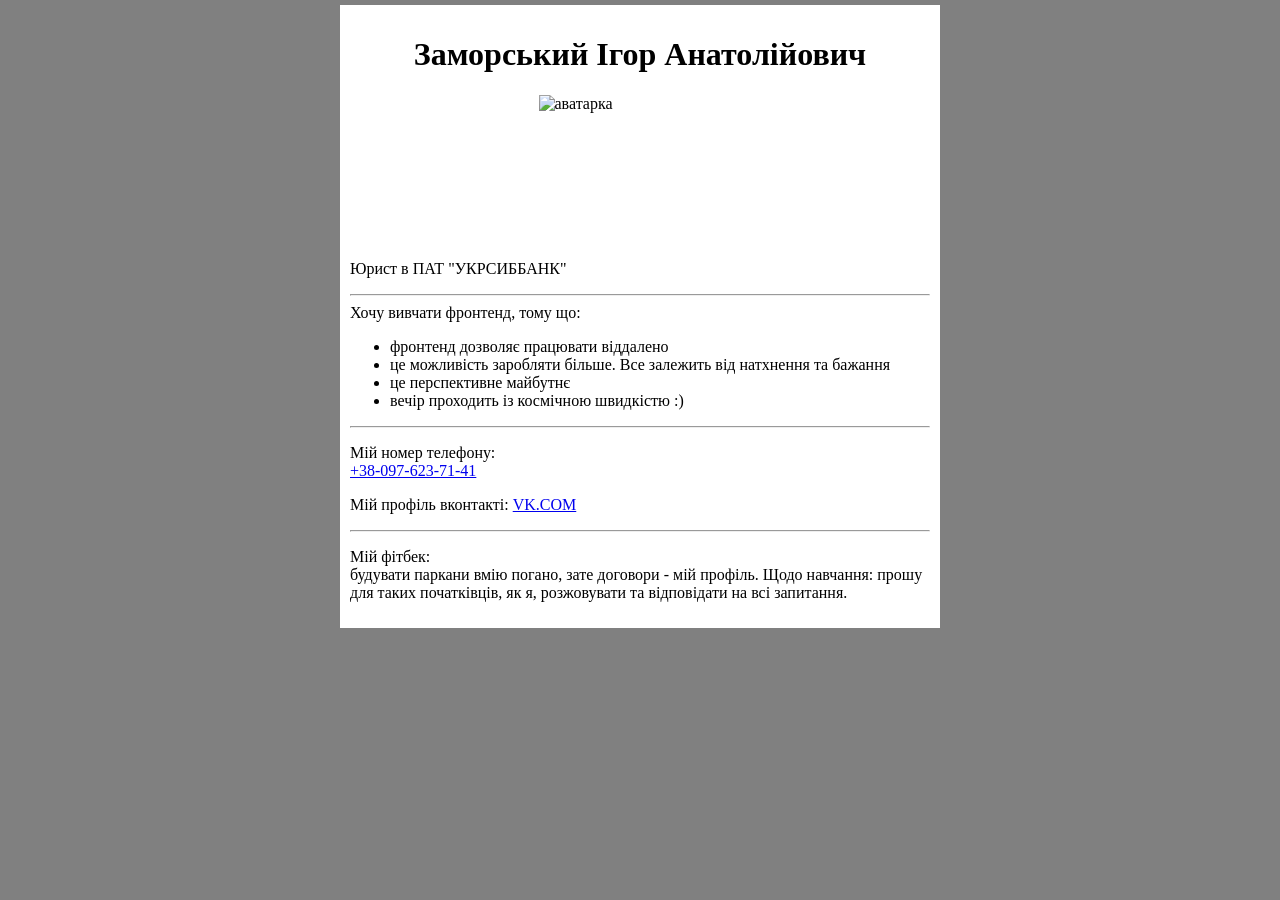
==== GoIT/markup/home/lesson-1/index.html @ cf79a89c "first commite" ====
<!DOCTYPE html>
<html lang="en">
<head>
<meta charset=utf-8>
<title>Homewokr 1 Zamorsky Igor</title>
  
  </head>

  <body>

  <link rel="stylesheet" href="css/main.css">
  
  <div>
    <h1>Заморський Ігор Анатолійович</h1>
  	<img class="avatar"src="img/ig.jpg" alt="аватарка" title="аватарка">
  	<p> Юрист в ПАТ "УКРСИББАНК"</p>
	
  <hr>
  Хочу вивчати фронтенд, тому що:
  	<ul>
  		<li>фронтенд дозволяє працювати віддалено</li>
  		<li>це можливість заробляти більше. Все залежить від натхнення та бажання</li>
  		<li>це перспективне майбутнє</li>
  		<li>вечір проходить із космічною швидкістю :)</li>
  	</ul>
  
  <hr>
  
    <p>Мій номер телефону:<br>
  	<a class="tel" href="callto:0976237141">+38-097-623-71-41</a>
    </p>
    
  	<p>Мій профіль вконтакті: 
  	<a href="http://vk.com/i.zamorsky"target="_blank">VK.COM</a></p>

  <hr>
  	<p>Мій фітбек:<br>будувати паркани вмію погано, зате договори - мій профіль. Щодо навчання: прошу для таких початківців, як я, розжовувати та відповідати на всі запитання.</p>
  </div>

  </body>
  </html>
---- GoIT/markup/home/lesson-1/css/main.css ----
body{
  width: 600px; 
  height: 846px;
  padding: 5px; 
  margin: auto; 
  background-color: gray;   
}

  div{
  background-color: white;
  padding: 10px;
}

  .avatar{
  height: 149px;
  width: 203px;
  display: block; margin: 0 auto;
}

  h1{
  	text-align: center;
}
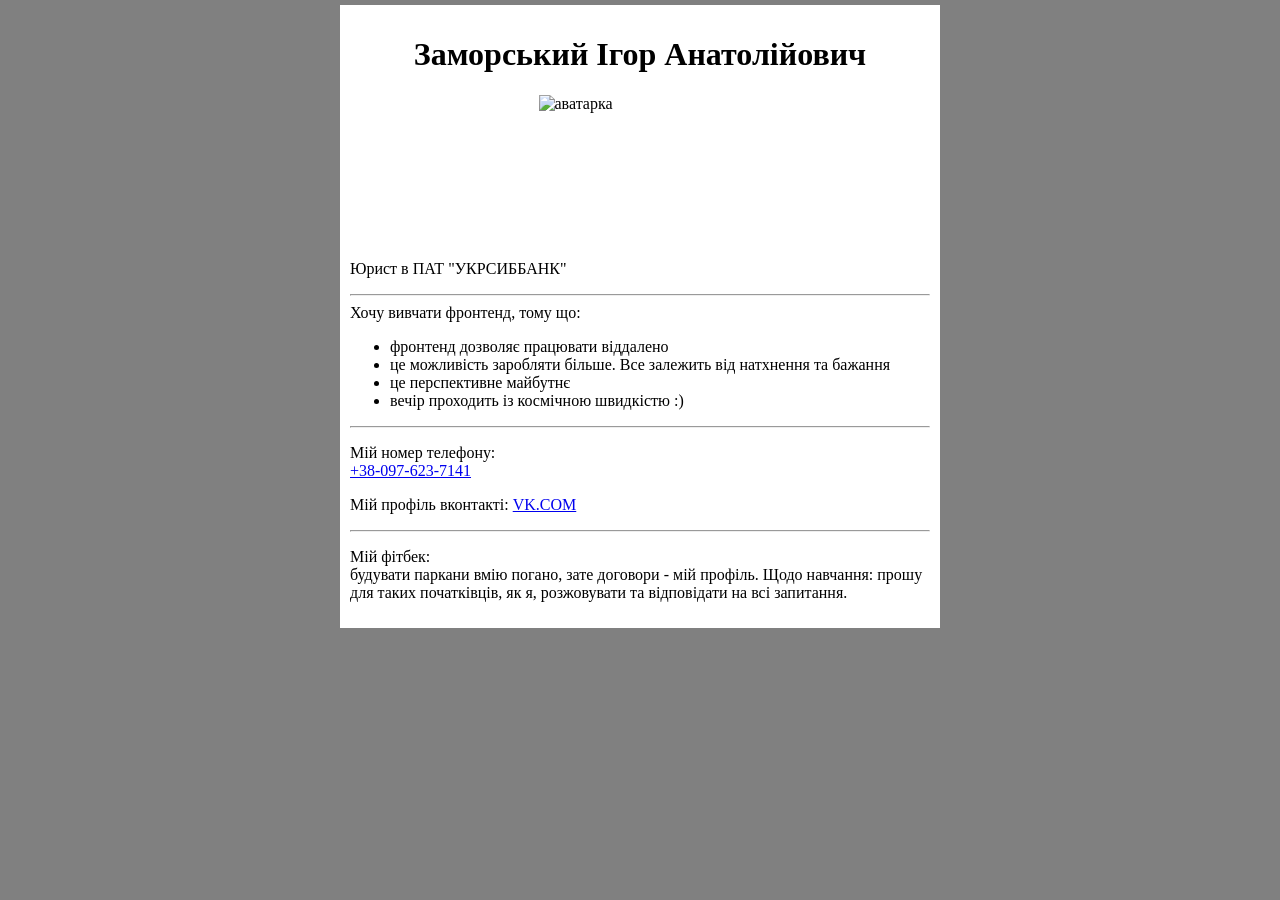
==== commit b94e53c4: "tel" ====
--- a/GoIT/markup/home/lesson-1/index.html
+++ b/GoIT/markup/home/lesson-1/index.html
@@ -27,7 +27,7 @@
   <hr>
   
     <p>Мій номер телефону:<br>
-  	<a class="tel" href="callto:0976237141">+38-097-623-71-41</a>
+  	<a class="tel" href="callto:0976237141">+38-097-623-7141</a>
     </p>
     
   	<p>Мій профіль вконтакті: 
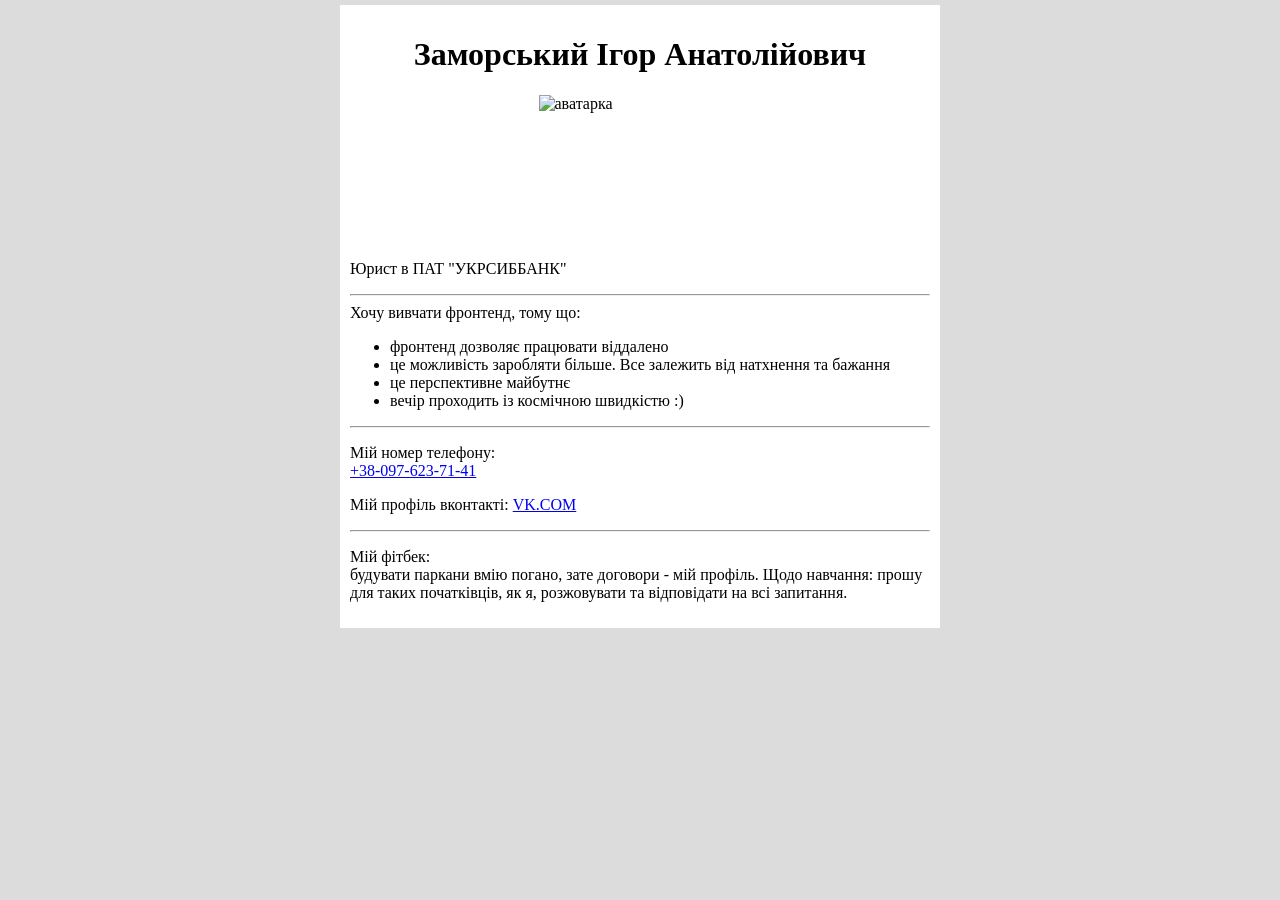
==== commit d0467e28: "way" ====
--- a/GoIT/markup/home/lesson-1/index.html
+++ b/GoIT/markup/home/lesson-1/index.html
@@ -12,7 +12,7 @@
   
   <div>
     <h1>Заморський Ігор Анатолійович</h1>
-  	<img class="avatar"src="img/ig.jpg" alt="аватарка" title="аватарка">
+  	<img class="avatar"src="img/DSC.jpg" alt="аватарка" title="аватарка">
   	<p> Юрист в ПАТ "УКРСИББАНК"</p>
 	
   <hr>
@@ -27,7 +27,7 @@
   <hr>
   
     <p>Мій номер телефону:<br>
-  	<a class="tel" href="callto:0976237141">+38-097-623-7141</a>
+  	<a class="tel" href="callto:0976237141">+38-097-623-71-41</a>
     </p>
     
   	<p>Мій профіль вконтакті: 
--- a/GoIT/markup/home/lesson-1/css/main.css
+++ b/GoIT/markup/home/lesson-1/css/main.css
@@ -3,7 +3,7 @@
   height: 846px;
   padding: 5px; 
   margin: auto; 
-  background-color: gray;   
+  background-color: #DCDCDC;   
 }
 
   div{
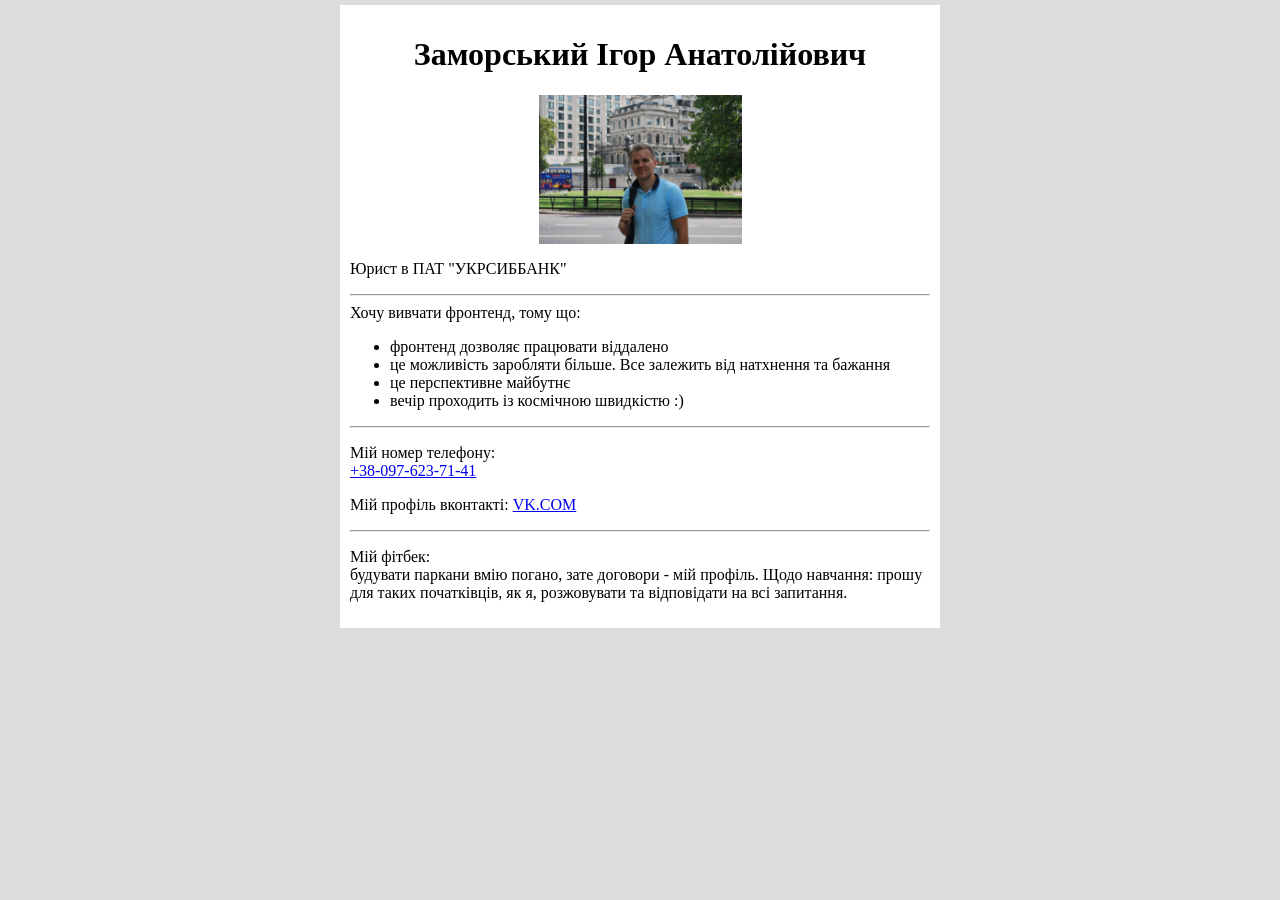
==== commit 25cb27dd: "foto" ====
--- a/GoIT/markup/home/lesson-1/index.html
+++ b/GoIT/markup/home/lesson-1/index.html
@@ -12,7 +12,7 @@
   
   <div>
     <h1>Заморський Ігор Анатолійович</h1>
-  	<img class="avatar"src="img/DSC.jpg" alt="аватарка" title="аватарка">
+  	<img class="avatar"src="img/ig.JPG" alt="аватарка" title="аватарка">
   	<p> Юрист в ПАТ "УКРСИББАНК"</p>
 	
   <hr>
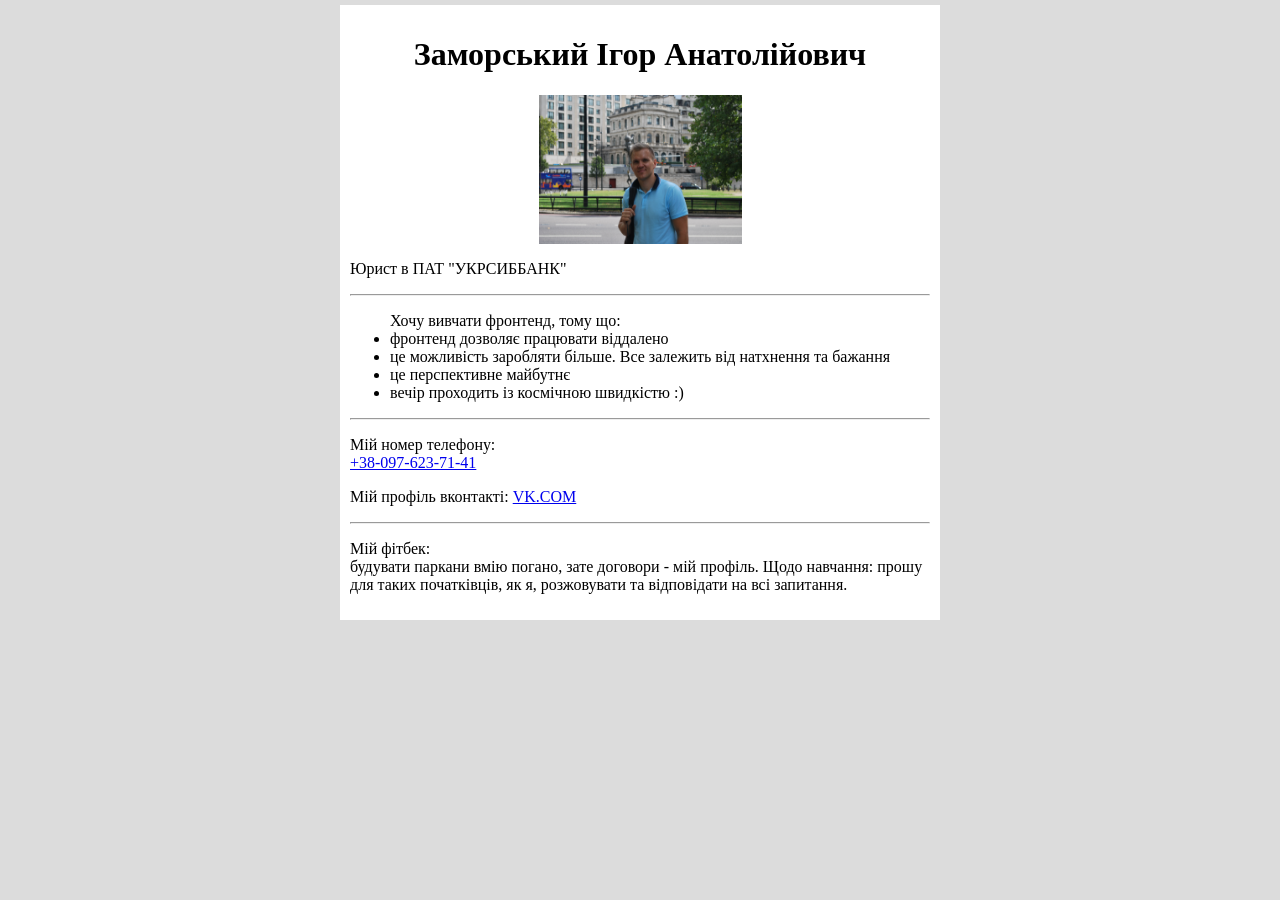
==== commit e65abb0b: "style" ====
--- a/GoIT/markup/home/lesson-1/index.html
+++ b/GoIT/markup/home/lesson-1/index.html
@@ -1,40 +1,36 @@
 <!DOCTYPE html>
 <html lang="en">
-<head>
-<meta charset=utf-8>
-<title>Homewokr 1 Zamorsky Igor</title>
-  
+  <head>
+    <meta charset=utf-8>
+    <title>Homewokr 1 Zamorsky Igor</title>
   </head>
 
   <body>
+    <link rel="stylesheet" href="css/main.css">
 
-  <link rel="stylesheet" href="css/main.css">
-  
   <div>
+
     <h1>Заморський Ігор Анатолійович</h1>
-  	<img class="avatar"src="img/ig.JPG" alt="аватарка" title="аватарка">
-  	<p> Юрист в ПАТ "УКРСИББАНК"</p>
+  	 <img class="avatar"src="img/ig.JPG" alt="аватарка" title="аватарка">
+  	   <p> Юрист в ПАТ "УКРСИББАНК"</p>
 	
   <hr>
-  Хочу вивчати фронтенд, тому що:
-  	<ul>
+  	<ul>Хочу вивчати фронтенд, тому що:
   		<li>фронтенд дозволяє працювати віддалено</li>
   		<li>це можливість заробляти більше. Все залежить від натхнення та бажання</li>
   		<li>це перспективне майбутнє</li>
   		<li>вечір проходить із космічною швидкістю :)</li>
   	</ul>
-  
+ 
   <hr>
-  
     <p>Мій номер телефону:<br>
-  	<a class="tel" href="callto:0976237141">+38-097-623-71-41</a>
+  	 <a class="tel" href="callto:0976237141">+38-097-623-71-41</a>
     </p>
-    
-  	<p>Мій профіль вконтакті: 
-  	<a href="http://vk.com/i.zamorsky"target="_blank">VK.COM</a></p>
+  	 <p>Мій профіль вконтакті: <a href="http://vk.com/i.zamorsky"target="_blank">VK.COM</a></p>
 
   <hr>
   	<p>Мій фітбек:<br>будувати паркани вмію погано, зате договори - мій профіль. Щодо навчання: прошу для таких початківців, як я, розжовувати та відповідати на всі запитання.</p>
+  
   </div>
 
   </body>
--- a/GoIT/markup/home/lesson-1/css/main.css
+++ b/GoIT/markup/home/lesson-1/css/main.css
@@ -1,25 +1,23 @@
   body{
-  width: 600px; 
-  height: 846px;
-  padding: 5px; 
-  margin: auto; 
-  background-color: #DCDCDC;   
+    width: 600px; 
+    height: 846px;
+    padding: 5px; 
+    margin: auto; 
+    background-color: #DCDCDC;   
 }
 
   div{
-  background-color: white;
-  padding: 10px;
+    background-color: white;
+    padding: 10px;
 }
 
   .avatar{
-  height: 149px;
-  width: 203px;
-  display: block; margin: 0 auto;
+    height: 149px;
+    width: 203px;
+    display: block; margin: 0 auto;
 }
 
-  h1{
-  	text-align: center;
-}
+  h1{text-align: center;}
 
   
 
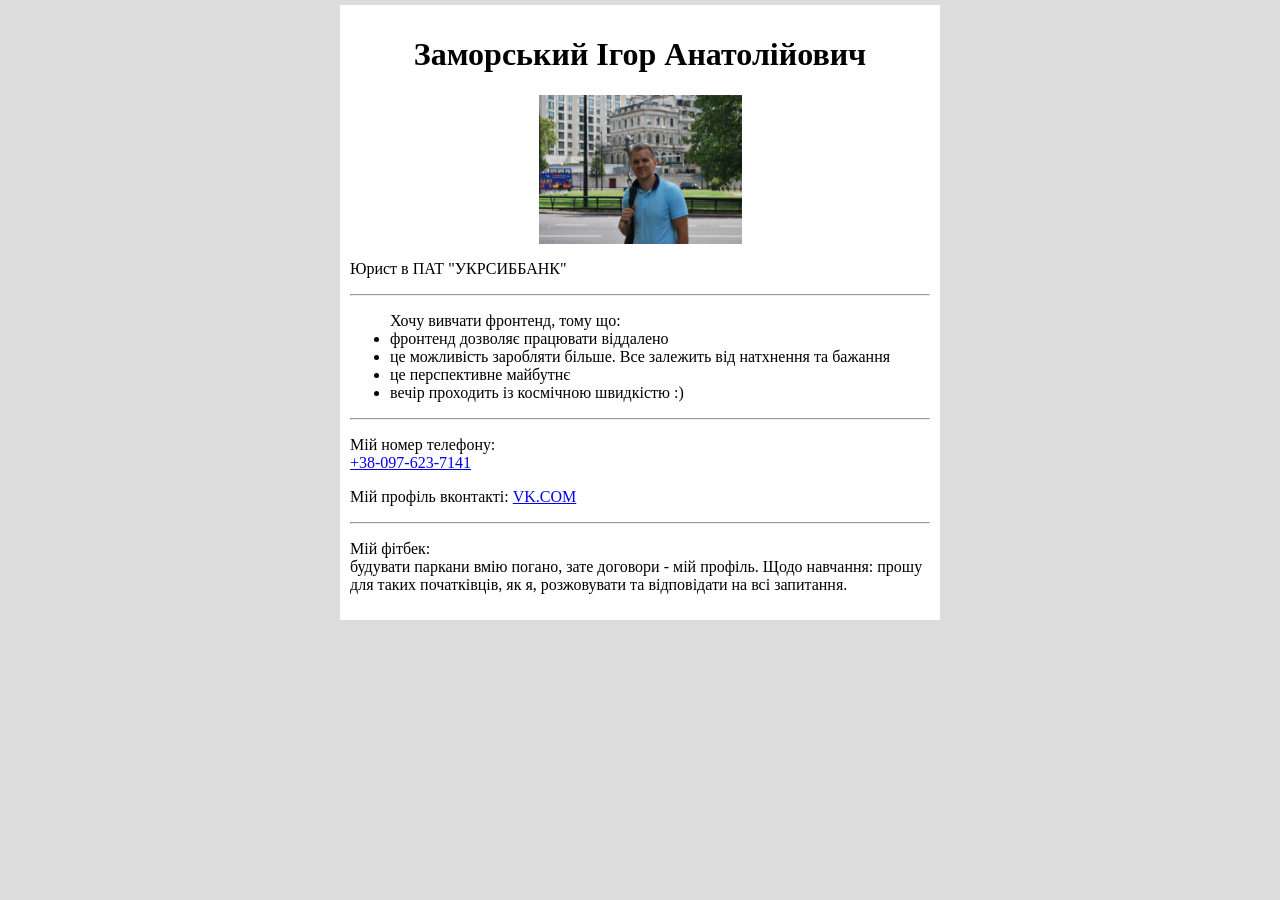
==== commit 4a059152: "new folder" ====
--- a/GoIT/markup/home/lesson-1/index.html
+++ b/GoIT/markup/home/lesson-1/index.html
@@ -15,6 +15,7 @@
   	   <p> Юрист в ПАТ "УКРСИББАНК"</p>
 	
   <hr>
+
   	<ul>Хочу вивчати фронтенд, тому що:
   		<li>фронтенд дозволяє працювати віддалено</li>
   		<li>це можливість заробляти більше. Все залежить від натхнення та бажання</li>
@@ -23,12 +24,14 @@
   	</ul>
  
   <hr>
+
     <p>Мій номер телефону:<br>
-  	 <a class="tel" href="callto:0976237141">+38-097-623-71-41</a>
+  	 <a class="tel" href="callto:0976237141">+38-097-623-7141</a>
     </p>
   	 <p>Мій профіль вконтакті: <a href="http://vk.com/i.zamorsky"target="_blank">VK.COM</a></p>
 
   <hr>
+  
   	<p>Мій фітбек:<br>будувати паркани вмію погано, зате договори - мій профіль. Щодо навчання: прошу для таких початківців, як я, розжовувати та відповідати на всі запитання.</p>
   
   </div>
